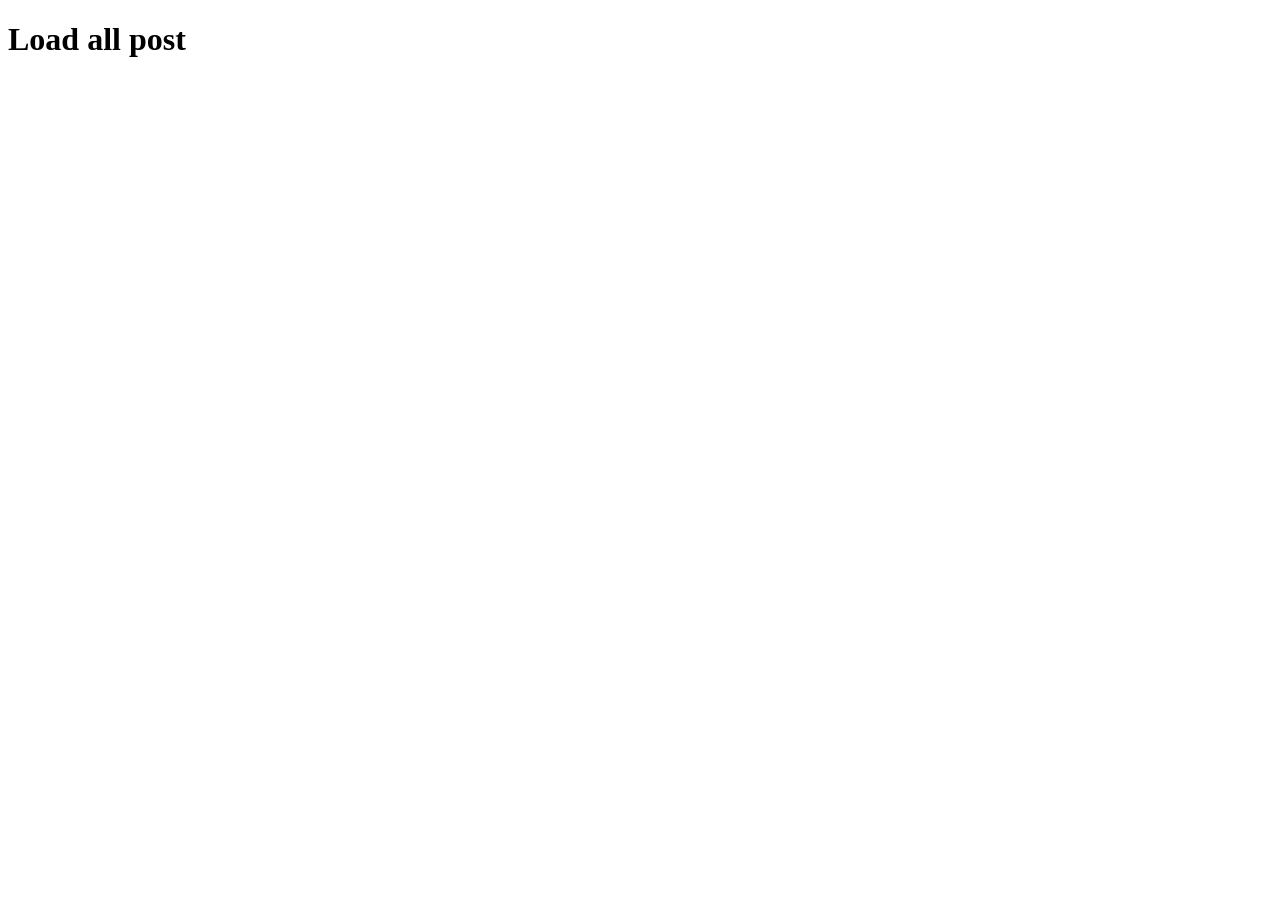
==== js-json/index.html @ 28ece89b "added json" ====
<!DOCTYPE html>
<html lang="en">
<head>
    <meta charset="UTF-8">
    <meta name="viewport" content="width=device-width, initial-scale=1.0">
    <title>Document</title>
    <style>
        .card{
            border: 2px solid gray;
            margin: 5px;
            padding: 10px;
            text-align: center;
            background-color: aqua;
        }
    </style>
</head>
<body>

    <h1>Load all post</h1>
    <div id="postContainer" class="post-container">

    </div>
    
    <!-- <button onclick="handlePost()">Load post</button> -->
    <script src="djson.js"></script>
</body>
</html>
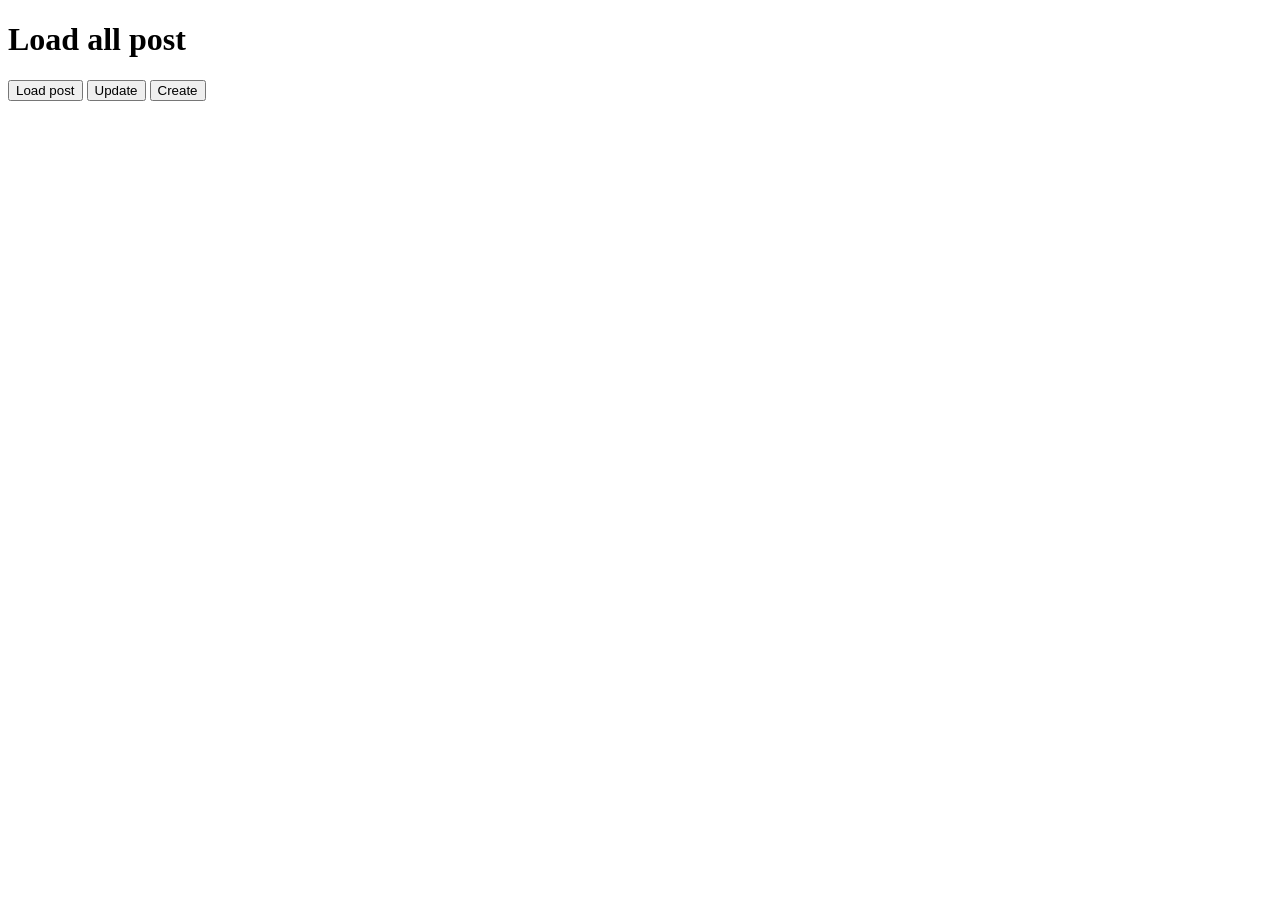
==== commit 1f4ee7a4: "async func added" ====
--- a/js-json/index.html
+++ b/js-json/index.html
@@ -17,11 +17,15 @@
 <body>
 
     <h1>Load all post</h1>
+    
+    
+    <button onclick="handlePost()">Load post</button>
+    <button onclick="handleUpdate()">Update</button>
+    <button onclick="handleCreate()">Create</button>
+
     <div id="postContainer" class="post-container">
 
     </div>
-    
-    <!-- <button onclick="handlePost()">Load post</button> -->
     <script src="djson.js"></script>
 </body>
 </html>
